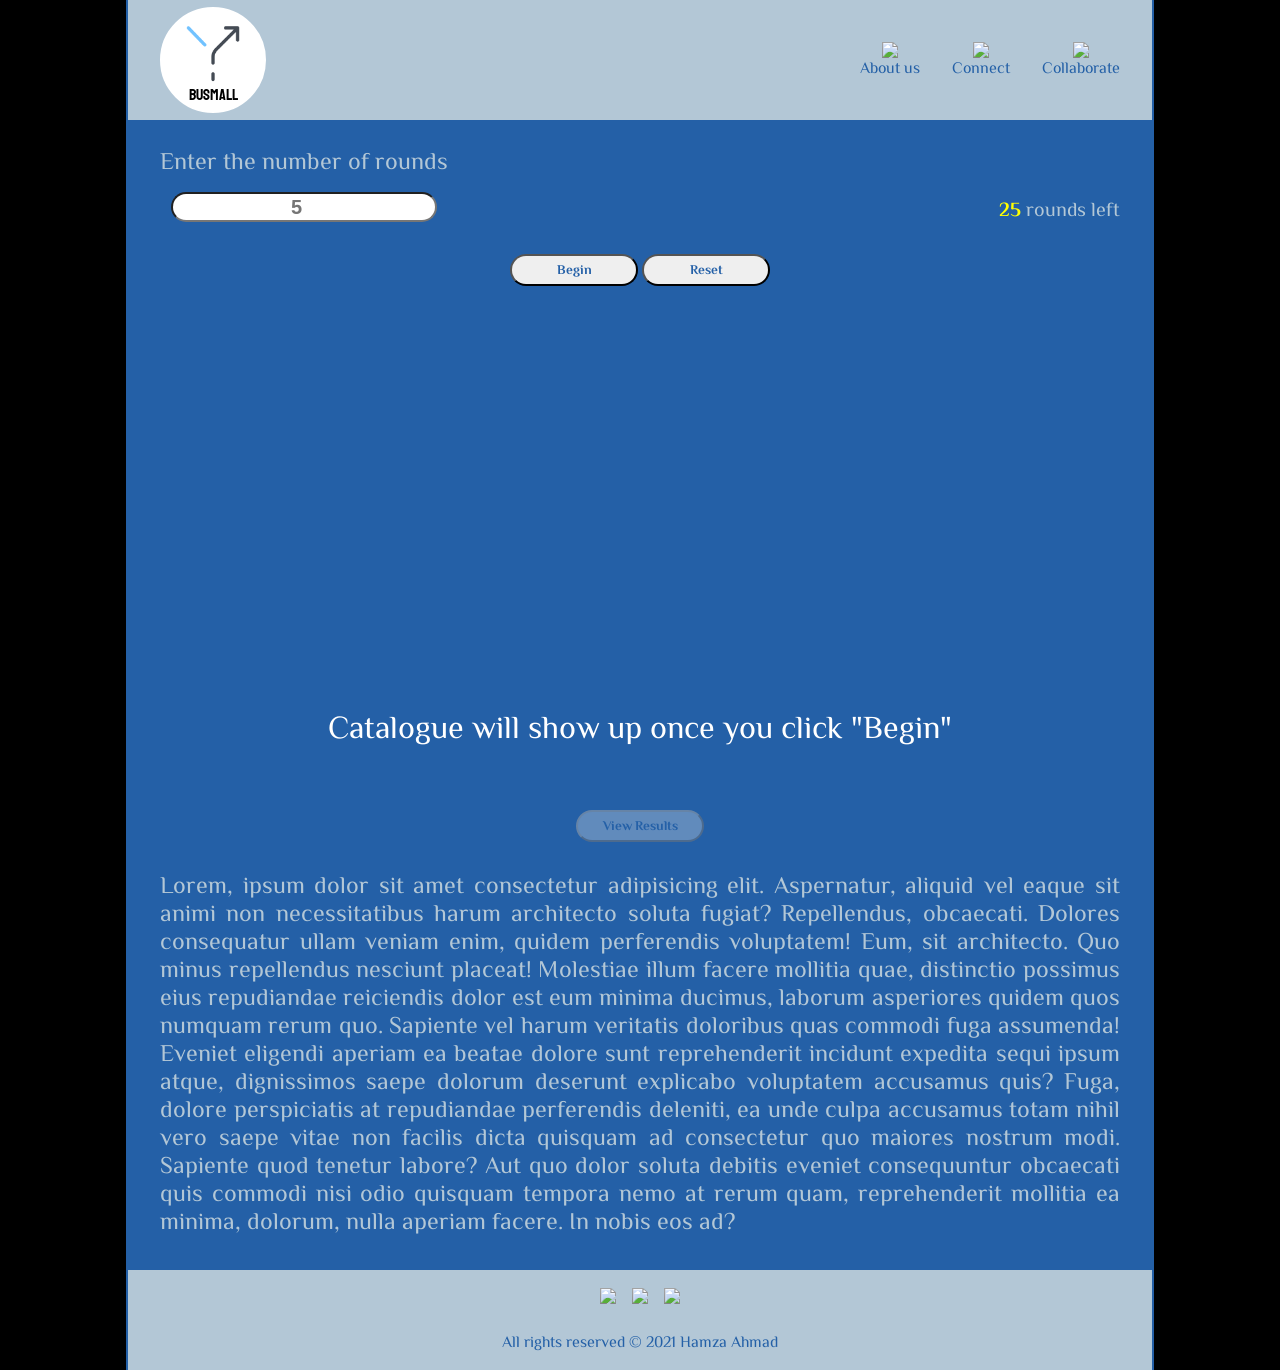
==== index.html @ 9489cf54 "#1" ====
<!DOCTYPE html>
<html lang="en">
<head>
    <meta charset="UTF-8">
    <meta http-equiv="X-UA-Compatible" content="IE=edge">
    <meta name="viewport" content="width=device-width, initial-scale=1.0">
    <link rel="stylesheet" href="./css/reset.css">
    <link rel="stylesheet" href="./css/style.css">
    <link rel="preconnect" href="https://fonts.gstatic.com">
    <link href="https://fonts.googleapis.com/css2?family=Staatliches&display=swap" rel="stylesheet">
    <link rel="preconnect" href="https://fonts.gstatic.com">
    <link href="https://fonts.googleapis.com/css2?family=El+Messiri&display=swap" rel="stylesheet">
    <title>BusMall</title>
</head>
<body>

    <header>
        <section id="Logo">
            <img src="./img/logo.png" alt="">
            <h2>BusMall</h2>
        </section>

        <nav>
            <div>
                <img src="https://img.icons8.com/ios-glyphs/30/4a90e2/about.png"/>
                <a href="#">About us</a>
            </div>
            <div>
                <img src="https://img.icons8.com/ios-glyphs/30/4a90e2/myspace.png"/>
                <a href="#">Connect</a>
            </div>
            <div>
                <img src="https://img.icons8.com/ios-glyphs/30/4a90e2/idea.png"/>
                <a href="#">Collaborate</a>
            </div>
        </nav>
    </header>

    <main>
        <div id="limitGetter">
            <div id="rounds">
                <section id="small">
                    <label for="number">Enter the number of rounds</label>
                    <input type="number" name="" id="number" placeholder="5">
                </section>
                <p>
                   <strong id="leftRnds">25</strong> rounds left
                </p>
            </div>
            
            <section id="buttons">
                <button id="begin" onclick="begin()">Begin</button>
                <button id="resetAll" onclick="resetAll()">Reset</button>
            </section>
        
        </div>
        
        <section id="imgSection">

            <div id="img1">
                
            </div>
            <div id="img2">
                
            </div>
            <div id="img3">
                
            </div>

            <p id="message">Catalogue will show up once you click "Begin"</p>

        </section>

        <section id="results">
            <button disabled id="viewRes" onclick="view()">View Results</button>
        </section>
        
        </div> 

        <div id="result">
            <canvas id="myChart"></canvas>
        </div>

        <section id="clear">
            <button id="clearData" onclick="clearData()"><img src="https://img.icons8.com/color/48/000000/delete-forever.png"/> <p>clear all data</p> </button>
        </section>

        <article id="about">
            <p>
                Lorem, ipsum dolor sit amet consectetur adipisicing elit. Aspernatur, aliquid vel eaque sit animi non necessitatibus harum architecto soluta fugiat? Repellendus, obcaecati. Dolores consequatur ullam veniam enim, quidem perferendis voluptatem!
                Eum, sit architecto. Quo minus repellendus nesciunt placeat! Molestiae illum facere mollitia quae, distinctio possimus eius repudiandae reiciendis dolor est eum minima ducimus, laborum asperiores quidem quos numquam rerum quo.
                Sapiente vel harum veritatis doloribus quas commodi fuga assumenda! Eveniet eligendi aperiam ea beatae dolore sunt reprehenderit incidunt expedita sequi ipsum atque, dignissimos saepe dolorum deserunt explicabo voluptatem accusamus quis?
                Fuga, dolore perspiciatis at repudiandae perferendis deleniti, ea unde culpa accusamus totam nihil vero saepe vitae non facilis dicta quisquam ad consectetur quo maiores nostrum modi. Sapiente quod tenetur labore?
                Aut quo dolor soluta debitis eveniet consequuntur obcaecati quis commodi nisi odio quisquam tempora nemo at rerum quam, reprehenderit mollitia ea minima, dolorum, nulla aperiam facere. In nobis eos ad?
            </p>
        </article>
    </main>

    <footer>
        <div>
            <img src="https://img.icons8.com/ios-glyphs/30/4a90e2/linkedin.png"/>
            <img src="https://img.icons8.com/ios-glyphs/30/4a90e2/instagram-new.png"/>
            <img src="https://img.icons8.com/ios-glyphs/30/4a90e2/pinterest.png"/>
        </div>
        <p>All rights reserved &copy; 2021 Hamza Ahmad</p>
    </footer>
    
    <script src="https://cdn.jsdelivr.net/npm/chart.js@3.3.2/dist/chart.min.js"></script>
    <script src="script/app.js"></script>
    
</body>
</html>
---- css/style.css ----
a, p, li , button, label {
  font-family: 'El Messiri', sans-serif;
}
html {
  background-color: black;
}
body {
  outline: #2460A7FF solid 2px;
  display: grid;
  grid-template-rows: 120px 1fr 100px;
  grid-template-areas: "header" "main" "footer";
  width: 80%;
  margin: auto;
  background: #2460A7FF;
}
body p, body label {
  color: #B3C7D6FF;
}

body li {
  font-weight: bold;
}
header {
  grid-area: header;
  /* outline: red solid 2px; */
  display: flex;
  align-items: center;
  justify-content: space-between;
  padding: 0 2rem;
  background-color:#B3C7D6FF;
  
}
header section {
  border: white solid 2px; 
  background-color: white;
  width: 86px;
  border-radius: 50%;
  display: flex;
  flex-direction: column;
  align-items: center;
  justify-content: center;
  padding: 0.5rem;
}
header section img {
  height: 70px;
}
header section h2 {
  font-family: 'Staatliches', cursive;
}
header nav {
  display: flex;
  align-items: center;
  justify-content: center;
  gap: 2rem;
}
header nav div {
  /* outline: blue solid 1px; */
  display: flex;
  flex-direction: column;
  align-items: center;
  justify-content: center;
  gap: 0.25rem;
  transition: border-bottom 200ms linear ;
}
header nav div:hover {
  border-bottom: solid 4px #2460A7FF;
}
header nav div a {
  text-decoration: none;
  color: #2460A7FF;
}
main {
  grid-area: main;
  padding: 2rem;
}
main article p {
  /* outline: yellow solid 2px; */
  line-height: 1.75rem;
  font-size: 1.5rem;
  text-align: justify;
}
#imgSection {
  /* outline: lightblue dashed 2px; */
  position: relative;
  display: grid;
  grid-template-columns: 1fr 1fr 1fr;
  grid-template-areas: "img1 img2 img3";
  gap: 2rem;
  margin-bottom: 2.5rem;
  /* filter: blur(5px); */
  border-radius: 50px;
  background: url(https://i.pinimg.com/originals/f5/98/76/f59876d316abc628202df9012706d68f.gif);
  background-position-x: center;
  background-position-y: center;
  background-size: cover;
}
#imgSection #message{
  content: "Images will show up once you click begin";
  color: white;
  position: absolute;
  bottom: 0;
  left: 0;
  right: 0;
  font-size: 2rem;
  margin-bottom: 1.5rem;
  font-family: 'El Messiri', sans-serif;

  text-align: center;
  /* outline: red solid 2px; */
}
#ctdncont {
  color: white;
  position: absolute;
  bottom: 0;
  left: 0;
  right: 0;
  font-size: 2rem;
  margin-bottom: 2rem;
  font-family: 'El Messiri', sans-serif;

  text-align: center;
}
#imgSection div {
  /* outline: lightblue solid 3px; */
  height: 452px;
  overflow: hidden;
}
#imgSection div img {
  width:100%;
  height:100%;
  object-fit:fill;
  transform: scale(1);
  transition: transform 300ms ;
}
#imgSection div img:hover {
  transform: scale(1.1);
}
#img1 {
  grid-area: img1; border-radius: 50px; border: #B3C7D6FF solid 2px ;
  /* background: url(https://cdn.dribbble.com/users/32512/screenshots/3227273/loader.gif);
  background-position-x: center;
  background-position-y: -85px; */
}
#img2 {
  grid-area: img2; border-radius: 50px; border: #B3C7D6FF solid 2px ;
  /* background: url(https://cdn.dribbble.com/users/32512/screenshots/3227273/loader.gif);
  background-position-x: center;
  background-position-y: -85px; */
}
#img3 {
  grid-area: img3; border-radius: 50px; border: #B3C7D6FF solid 2px ;/*background: url(https://cdn.dribbble.com/users/32512/screenshots/3227273/loader.gif);
  background-position-x: center;
  background-position-y: -85px; */
}

footer {
  /* outline: orange solid 2px; */
  grid-area: footer;
  padding: 0 2rem;
  background-color: rgb(179, 199, 214);
}
#result {
  /* outline: green solid 5px;  */
  margin-bottom: 2rem;
  display: flex;
  flex-direction: column;
  align-items: center;
  justify-content: center;
}
#result ul li{
  font-size: 1.5rem;
  margin: 0.5rem 0;
}
ul {
  list-style-type:circle;
  list-style-position: inside;
  /* outline: red solid 4px;   */
  padding: 2rem 2rem;
  margin: auto;
  margin-top: 1.75rem;
  background-color: #B3C7D6FF;
  /* width: 95.5%; */
  border-radius: 50px;
  display: flex;
  flex-direction: column;
  align-items:center;
  justify-content:center;
}
#limitGetter {
   /* outline: red solid 2px;   */
  margin-bottom: 2rem;
  display: flex;
  flex-direction: column;
  align-items: center;
  justify-content: center;
  gap: 2rem;
}
#limitGetter label {
  font-size: 1.5rem;
  align-self: flex-end;
}
#limitGetter input {
  /* outline: yellow solid 2px; */
  height: 1.5rem;
  font-size: 1.25rem;
  text-align: center;
  font-weight: bold;
  border-radius: 25px;
}
#limitGetter input:focus {
  background-color: lightblue;
}
#results {
  /* outline: red solid 2px; */
  display: flex;
  align-content: center;
  justify-content: center;
}
#results button, #limitGetter button , #clearData{
  height: 2rem;
  width: 8rem;

}
#small {
  /* outline: red solid 2px;  */
  display: flex;
  flex-direction: column;
  align-items: center;
  justify-content: center;
  gap: 1rem;
}
footer {
  display: flex;
  flex-direction: column;
  align-items: center;
  justify-content: center;
}
footer div {
  display: flex;
  flex-direction: row;
  align-items: center;
  justify-content: center;
  gap: 1rem;
  margin-bottom: 2rem;
}
  FOOTER P {
      color: #2460A7FF;
  }
  button {
      color: #2460A7FF;
      font-weight: bold;
      border-radius: 25px;
  }
  li {
      color:rgb(36, 96, 167) ;
  }
  #number {
      color: #2460A7FF;
  }
  #rounds {
    /* outline: yellow solid 2px; */
    /* margin: 0 2rem; */
    width: 100%;
    display: flex;
    align-items:center ;
    justify-content: space-between;
  }
  #rounds p ,  #rounds p strong{
    font-size: 1.25rem;
    align-self: flex-end;
  }
  #rounds p strong {
    font-weight: bold;
    color: yellow;
  }
  /* #imgSection:after {
    content: "";
    width: 100%;
    height: 100%;
    background: url(https://images.pexels.com/photos/2486168/pexels-photo-2486168.jpeg?auto=compress&cs=tinysrgb&dpr=1&w=500) no-repeat -30px -50px no-scroll;
    background: yellow;
    border-radius: 50px;
    position: absolute;
    display: inline-block;
    opacity: 100%;
    } */
  #viewRes {
    margin-bottom: 2rem;
  }
  canvas {
    border-radius: 50px;
  }
  #clear {
    margin-bottom: 2rem;
    display: flex;
    flex-direction: column;
    align-items: center;
    justify-content: center;
  }
  #clearData {
    /* background: url(https://i.pinimg.com/originals/1a/33/ab/1a33ab0abdb651b19bdde7264ca23f1b.gif);
    background-position-x: center;
    background-position-y: center;
    background-size: 5.5rem; */
    height: 4rem;
    width: 10rem;
    display: flex;
    align-items: center;
    justify-content: space-around;
  }
  #clearData img {
    width: 3rem;
  }
  #clearData p {
    color: red;
    padding-right: 0.5rem;
    font-weight: bold;
    font-size: 1rem;
  }

  #underbtn {
    margin-top: 1rem;
    font-size: 1.5rem;
    font-weight: bold;
    color: darkred;
  }
button:hover {
  background-color: #B3C7D6FF;
}
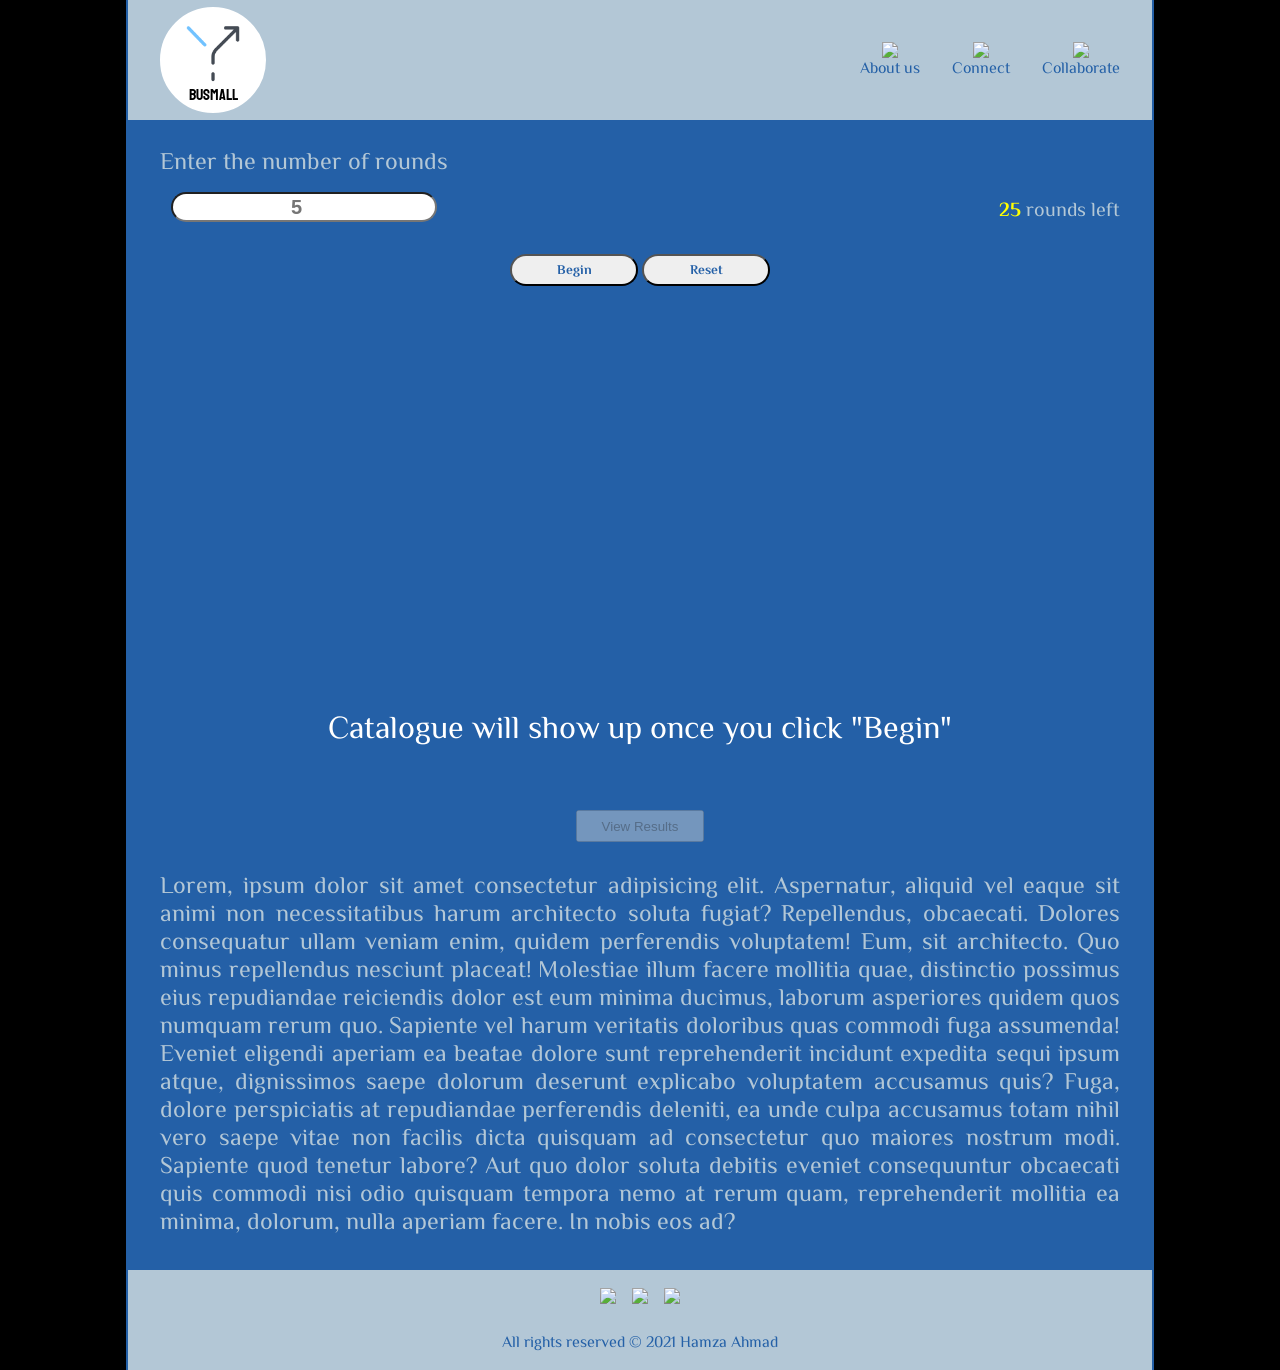
==== commit 3ed2d030: "#2" ====
--- a/index.html
+++ b/index.html
@@ -72,7 +72,7 @@
         </section>
 
         <section id="results">
-            <button disabled id="viewRes" onclick="view()">View Results</button>
+            <input type="button" disabled id="viewRes" value="View Results">
         </section>
         
         </div> 
--- a/css/style.css
+++ b/css/style.css
@@ -221,6 +221,11 @@
   width: 8rem;
 
 }
+
+#viewRes{
+  height: 2rem;
+  width: 8rem;
+}
 #small {
   /* outline: red solid 2px;  */
   display: flex;
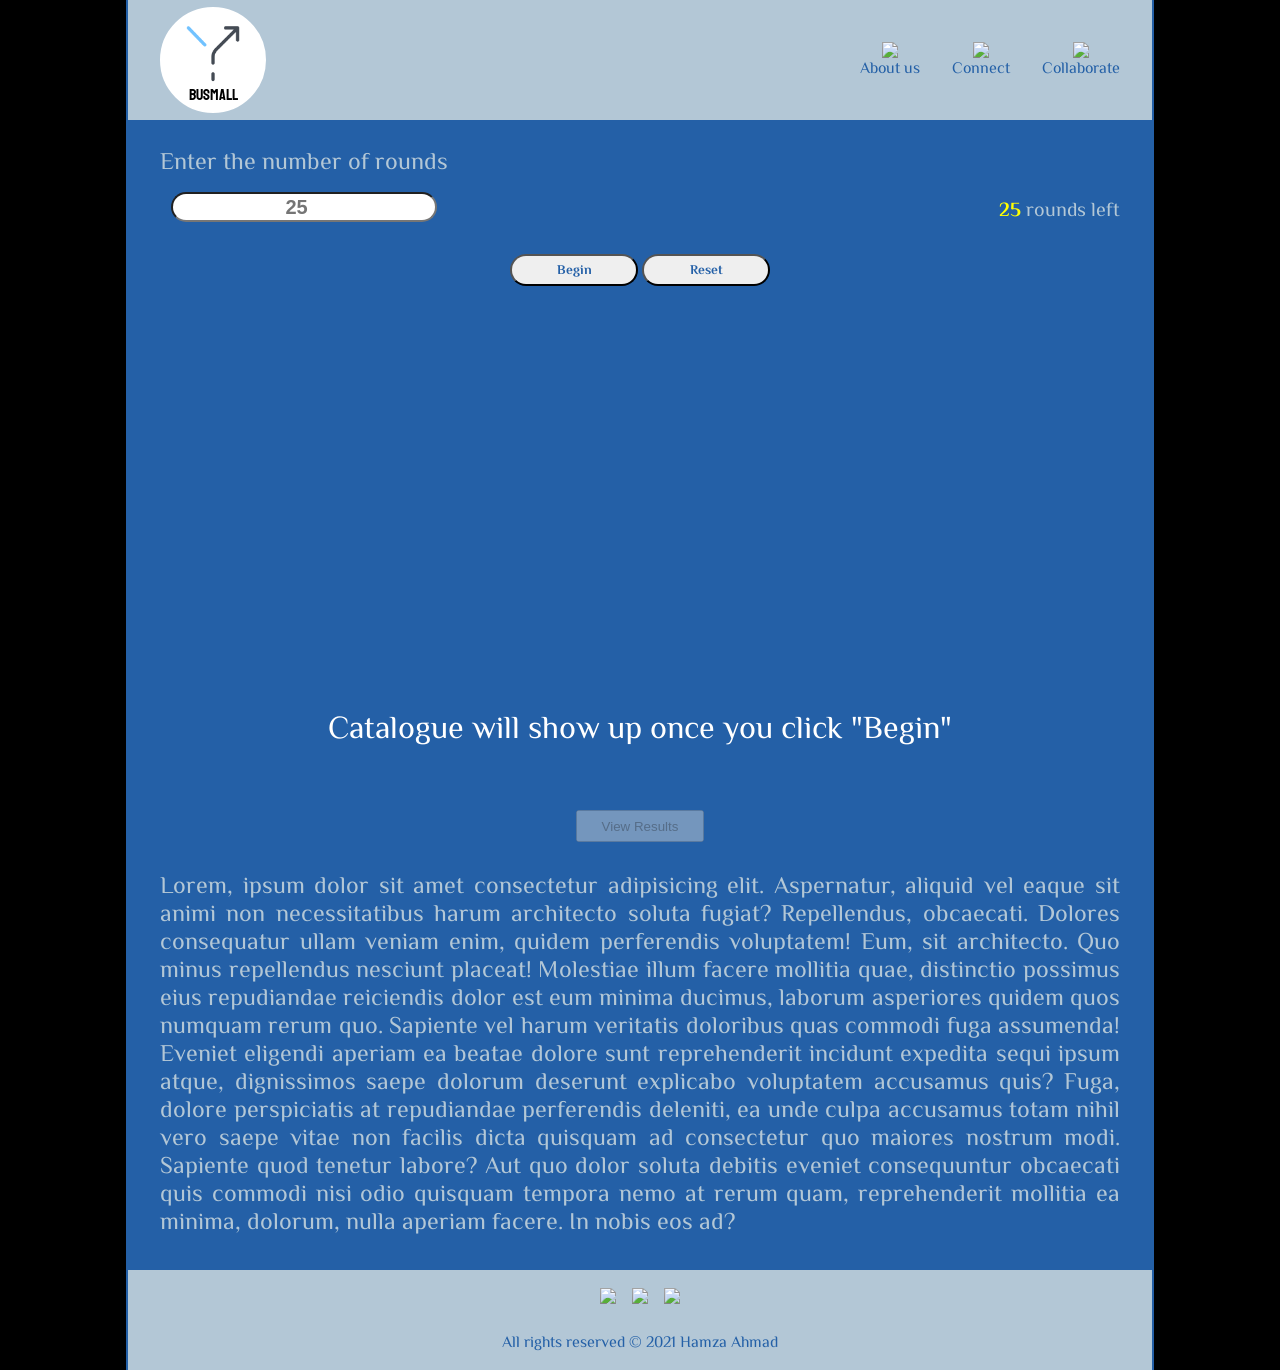
==== commit c4385324: "hi" ====
--- a/index.html
+++ b/index.html
@@ -41,7 +41,7 @@
             <div id="rounds">
                 <section id="small">
                     <label for="number">Enter the number of rounds</label>
-                    <input type="number" name="" id="number" placeholder="5">
+                    <input type="number" name="" id="number" placeholder="25">
                 </section>
                 <p>
                    <strong id="leftRnds">25</strong> rounds left
@@ -106,7 +106,7 @@
     </footer>
     
     <script src="https://cdn.jsdelivr.net/npm/chart.js@3.3.2/dist/chart.min.js"></script>
-    <script src="script/app.js"></script>
+    <script src="./script/app.js"></script>
     
 </body>
 </html>
